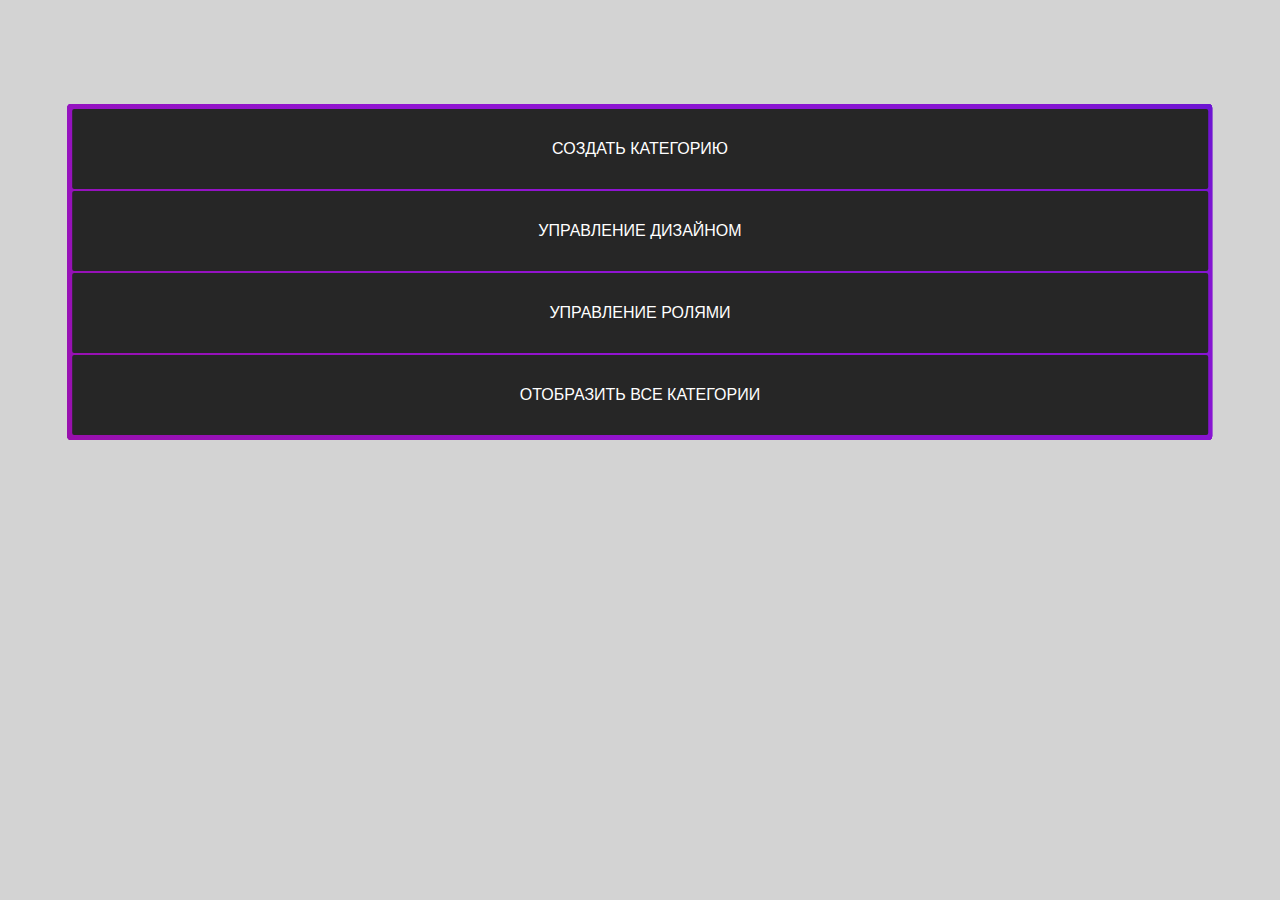
==== admin.html @ 5c2c9153 "Add files via upload" ====
<!DOCTYPE html>
<html>

<head>
	<link rel="stylesheet" href="admin.css">
</head>

<body>
	<div class="blocks">
		<div class="block create-category">Создать категорию</div>
		<div class="block design-manage">Управление дизайном</div>
		<div class="block rules-manage">Управление ролями</div>
		<div class="block show-all">Отобразить все категории</div>
		<div class="block hide-all">Скрыть все категории </div>
		<div class="hidden-wrapper">
			<table>
 <tr>
  <td class="name-category">Женская одежда</td>
  <td class="name-category">Мужская одежда</td>
  <td class="name-category">Детская одежда</td>
 </tr>
<tr>
  <td>Верхняя одежда</td>
  <td>Верхняя одежда</td>
</tr>
<tr>
  <td>Одежда</td>
  <td>Одежда</td>
  <td>Одежда</td>
</tr>
<tr>
  <td>Нижнее белье</td>
  <td>Нижнее белье</td>
</tr>
  <tr>
  <td>Обувь</td>
  <td>Обувь</td>
  <td>Обувь</td>
</tr>
<tr>
  <td>Аксессуары</td>
  <td>Аксессуары</td>
  <td>Аксессуары</td>
</tr>
 </table>
        <button class="change-category">Изменить категорию</button>
        <button class="delete-category">Удалить категорию</button>
        </div>

	</div>


	<script src="admin.js"></script>
</body>

</html>
---- admin.css ----
body {
    background: #D3D3D3;
	font-family: sans-serif;
}
.blocks {
	display: flex;
	position: relative;
    top:50%;
    left: 50%;
    transform: translate(-50%, 100px);
	width: 90%;
	height: auto;
	background: #222;
	flex-direction: column;
	margin: 0;
	padding: 0;
}
.block{
	  display: flex;
	  min-height: 80px;
    color: white;
    text-transform: uppercase;
    border-radius: .125em;
    background: #262626;
    justify-content: center;
    align-items: center;
    cursor: pointer;
    margin: 1px;
}
.create-category:hover, 
.design-manage:hover,
.rules-manage:hover,
.open-categories:hover,
.show-all:hover,
.hide-all:hover{
	background: #1B1B1B;
	transition: 0.8s;
}

.block::after{
  content:'';
  position: absolute;
  z-index: -1;
  top: -.225em;
  left: -.225em;
  width: calc(100% + .45em);
  height: calc(100% + .45em);
  border-radius: .25em;
  background-image: linear-gradient(45deg,#9910AD, #9114D2, #8514D2, #2414D2, #1452D2);
  background-size: 200%;
  animation: animateborder 3s ease infinite;
}

.block:hover::after{
  animation-play-state: running;
}

@keyframes animateborder {
    0% {
        background-position: 0%;
    }
    50% {
        background-position: 100%;
    }
    100% {
        background-position: 0%;
    }
}

.hide-all {
  display: none;
}

.hidden-wrapper {
  flex-direction: column;
  display: none;
  background: #262626;
  height: 500px;
  cursor: pointer;
}

.visible {
  display: flex;
}

.unvisible {
  display: none;
}
table {
  margin: 20px;
  text-align: center;
  background: #262626;
  opacity: 0.9;
  box-shadow: 0 0 0 2px rgba(48,48,48,0.5);

}
.name-category {
  border-bottom: 2px solid #303030;
  font-size: 1.2em;
}
td {
  padding: 10px;
  color: white;
}
.change-category,
.delete-category {
  width: 200px;
  height: 60px;
  margin: 15px 30px;
  font-size: 1em;
  background: #4A4A4A;
  opacity: 0.9;
  color: white;

}
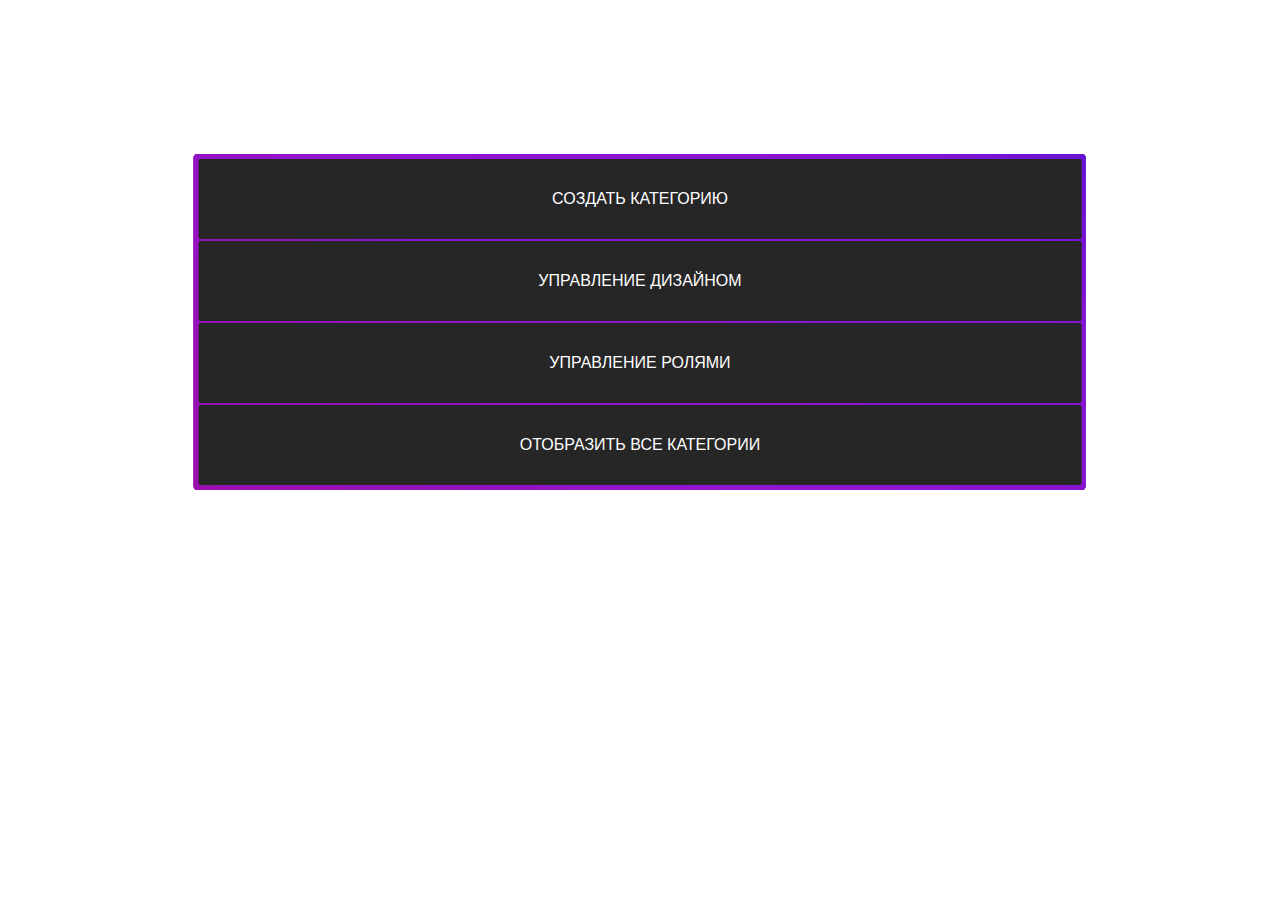
==== commit 8e84f5ed: "'message'" ====
--- a/admin.html
+++ b/admin.html
@@ -13,42 +13,32 @@
 		<div class="block show-all">Отобразить все категории</div>
 		<div class="block hide-all">Скрыть все категории </div>
 		<div class="hidden-wrapper">
-			<table>
- <tr>
-  <td class="name-category">Женская одежда</td>
-  <td class="name-category">Мужская одежда</td>
-  <td class="name-category">Детская одежда</td>
- </tr>
-<tr>
-  <td>Верхняя одежда</td>
-  <td>Верхняя одежда</td>
-</tr>
-<tr>
-  <td>Одежда</td>
-  <td>Одежда</td>
-  <td>Одежда</td>
-</tr>
-<tr>
-  <td>Нижнее белье</td>
-  <td>Нижнее белье</td>
-</tr>
-  <tr>
-  <td>Обувь</td>
-  <td>Обувь</td>
-  <td>Обувь</td>
-</tr>
-<tr>
-  <td>Аксессуары</td>
-  <td>Аксессуары</td>
-  <td>Аксессуары</td>
-</tr>
- </table>
-        <button class="change-category">Изменить категорию</button>
-        <button class="delete-category">Удалить категорию</button>
-        </div>
-
+			<div class="block-inside">
+				<h4>Женская одежда</h4>
+				<button class="btn">Показать всё</button>
+				<button class="btn">Редактировать категорию</button>
+				<button class="btn">Показать полное описание</button>
+				<button class="btn">Добавить новый товар</button>
+				<button class="btn">Удалить категорию</button>
+			</div>
+			<div class="block-inside">
+				<h4>Мужская одежда</h4>
+				<button class="btn">Показать всё</button>
+				<button class="btn">Редактировать категорию</button>
+				<button class="btn">Показать полное описание</button>
+				<button class="btn">Добавить новый товар</button>
+				<button class="btn">Удалить категорию</button>
+			</div>
+			<div class="block-inside">
+				<h4>Детская одежда </h4>
+				<button class="btn">Показать всё</button>
+				<button class="btn">Редактировать категорию</button>
+				<button class="btn">Показать полное описание</button>
+				<button class="btn">Добавить новый товар</button>
+				<button class="btn">Удалить категорию</button>
+			</div>
 	</div>
-
+</div>
 
 	<script src="admin.js"></script>
 </body>
--- a/admin.css
+++ b/admin.css
@@ -1,19 +1,19 @@
 body {
-    background: #D3D3D3;
-	font-family: sans-serif;
+    background: url(https://www.meme-arsenal.com/memes/2fafdcdbaa9eef3ae646064dd6e7666e.jpg);
+	  font-family: sans-serif;
 }
 .blocks {
-	display: flex;
-	position: relative;
+	  display: flex;
+	  position: relative;
     top:50%;
     left: 50%;
-    transform: translate(-50%, 100px);
-	width: 90%;
-	height: auto;
-	background: #222;
-	flex-direction: column;
-	margin: 0;
-	padding: 0;
+    transform: translate(-50%, 150px);
+	  width: 70%;
+	  height: auto;
+	  background: #222;
+	  flex-direction: column;
+	  margin: 0;
+	  padding: 0;
 }
 .block{
 	  display: flex;
@@ -33,26 +33,26 @@
 .open-categories:hover,
 .show-all:hover,
 .hide-all:hover{
-	background: #1B1B1B;
-	transition: 0.8s;
+	  background: #1B1B1B;
+	  transition: 0.8s;
 }
 
 .block::after{
-  content:'';
-  position: absolute;
-  z-index: -1;
-  top: -.225em;
-  left: -.225em;
-  width: calc(100% + .45em);
-  height: calc(100% + .45em);
-  border-radius: .25em;
-  background-image: linear-gradient(45deg,#9910AD, #9114D2, #8514D2, #2414D2, #1452D2);
-  background-size: 200%;
-  animation: animateborder 3s ease infinite;
+    content:'';
+    position: absolute;
+    z-index: -1;
+    top: -.225em;
+    left: -.225em;
+    width: calc(100% + .45em);
+    height: calc(100% + .45em);
+    border-radius: .25em;
+    background-image: linear-gradient(45deg,#9910AD, #9114D2, #8514D2, #2414D2, #1452D2);
+    background-size: 200%;
+    animation: animateborder 3s ease infinite;
 }
 
 .block:hover::after{
-  animation-play-state: running;
+    animation-play-state: running;
 }
 
 @keyframes animateborder {
@@ -68,48 +68,44 @@
 }
 
 .hide-all {
-  display: none;
+   display: none;
 }
 
 .hidden-wrapper {
-  flex-direction: column;
-  display: none;
-  background: #262626;
-  height: 500px;
-  cursor: pointer;
+   flex-direction: column;
+   display: none;
+   background: #262626;
+   height: auto;
+   padding: 20px;
 }
 
 .visible {
-  display: flex;
+   display: flex;
 }
 
 .unvisible {
-  display: none;
+   display: none;
 }
-table {
-  margin: 20px;
-  text-align: center;
-  background: #262626;
-  opacity: 0.9;
-  box-shadow: 0 0 0 2px rgba(48,48,48,0.5);
-
+.block-inside {
+   display: flex;
+   margin: 0;
+   border-bottom: 1px solid #999;
+   color: white;
+   font-weight: 100;
+   font-size: 0.9em;
+   text-transform: uppercase;
 }
-.name-category {
-  border-bottom: 2px solid #303030;
-  font-size: 1.2em;
+.btn {
+  border: none;
+  background: #D7D7D7;
+  margin: 8px;
+  cursor: pointer;
+  font-size: 0.9em;
+  box-shadow: 0px 2px 2px 1px rgba(80,80,80,0.9) inset;
 }
-td {
-  padding: 10px;
-  color: white;
+.btn:hover {
+  background: #BEBEBE;
 }
-.change-category,
-.delete-category {
-  width: 200px;
-  height: 60px;
-  margin: 15px 30px;
-  font-size: 1em;
-  background: #4A4A4A;
-  opacity: 0.9;
-  color: white;
-
+.btn:focus {
+    outline: none;
 }